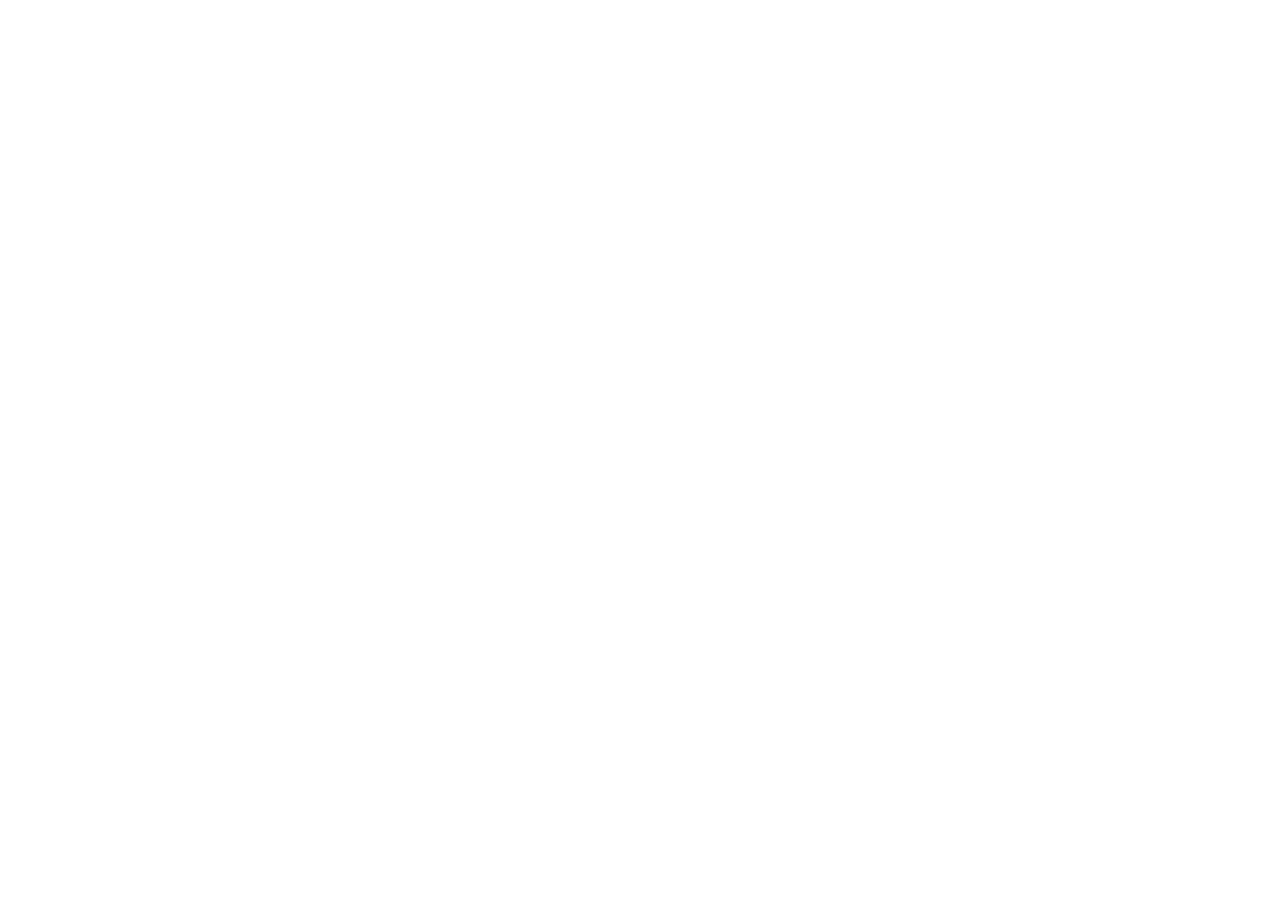
==== projects/Broadway/index.html @ 28307d85 "Broadway and Excursion" ====
<!DOCTYPE html>
<html>
<head>
  <title>Broadway<title>
    <link href="Broadway/resource/index.css" type="text/css" rel="stylesheet"/>
</head>
<body>
  <div id="home">
  <h1>Broadway Design</h1>
  <h6><a href="#home">Home</a></h6>
  <h6><a href="#process">Process</a></h6>
  <h6><a href=#work"">Work</a></h6>
  <h6><a href="#team">Team</a></h6>
  <h6><a href="#contact">contact/<a></h6>
  </div>
  <div ="process">
  <h2>Our Process</h2>
  <img src="https://s3.amazonaws.com/codecademy-content/programs/freelance-one/broadway/images/identify.svg"/>
  <h3>Identify</3>
    <p>We focus on the most important details.</p>
    <img src="https://s3.amazonaws.com/codecademy-content/programs/freelance-one/broadway/images/understand.svg"/>
  <h3>Understand</3>
    <p>We study our projects inside and out.</p>
    <img src="https://s3.amazonaws.com/codecademy-content/programs/freelance-one/broadway/images/execute.svg"/>
  <h3>Execute</3>
    <p>We put everything we have into our work.</p>
  </div>
  <h5 class="needsbackground">Designed in New York</h5>
  <div id="work">
  <h3>Portfolio</3>
    <p>Coming Soon</p>
  </div>
  <div id="team">
  <h3>Team</3>
    <p>We're Hiring!</p>
  </div>
  <div id="contact">
  <h3>Contact</h3>
    <p>Phone: (555)-555-5555</p>
    <p>E-mail: test@example.com</p>
    <p>Twitter: @test</p>
  </div>
  <div class="lalala">
    <h4>© Broadway 2017<h4><a class="link">Home</a><a class="link">About</a>Work<a class="link">Team</a><a class="link">Contact</a>
  </div>
</body>
</html>
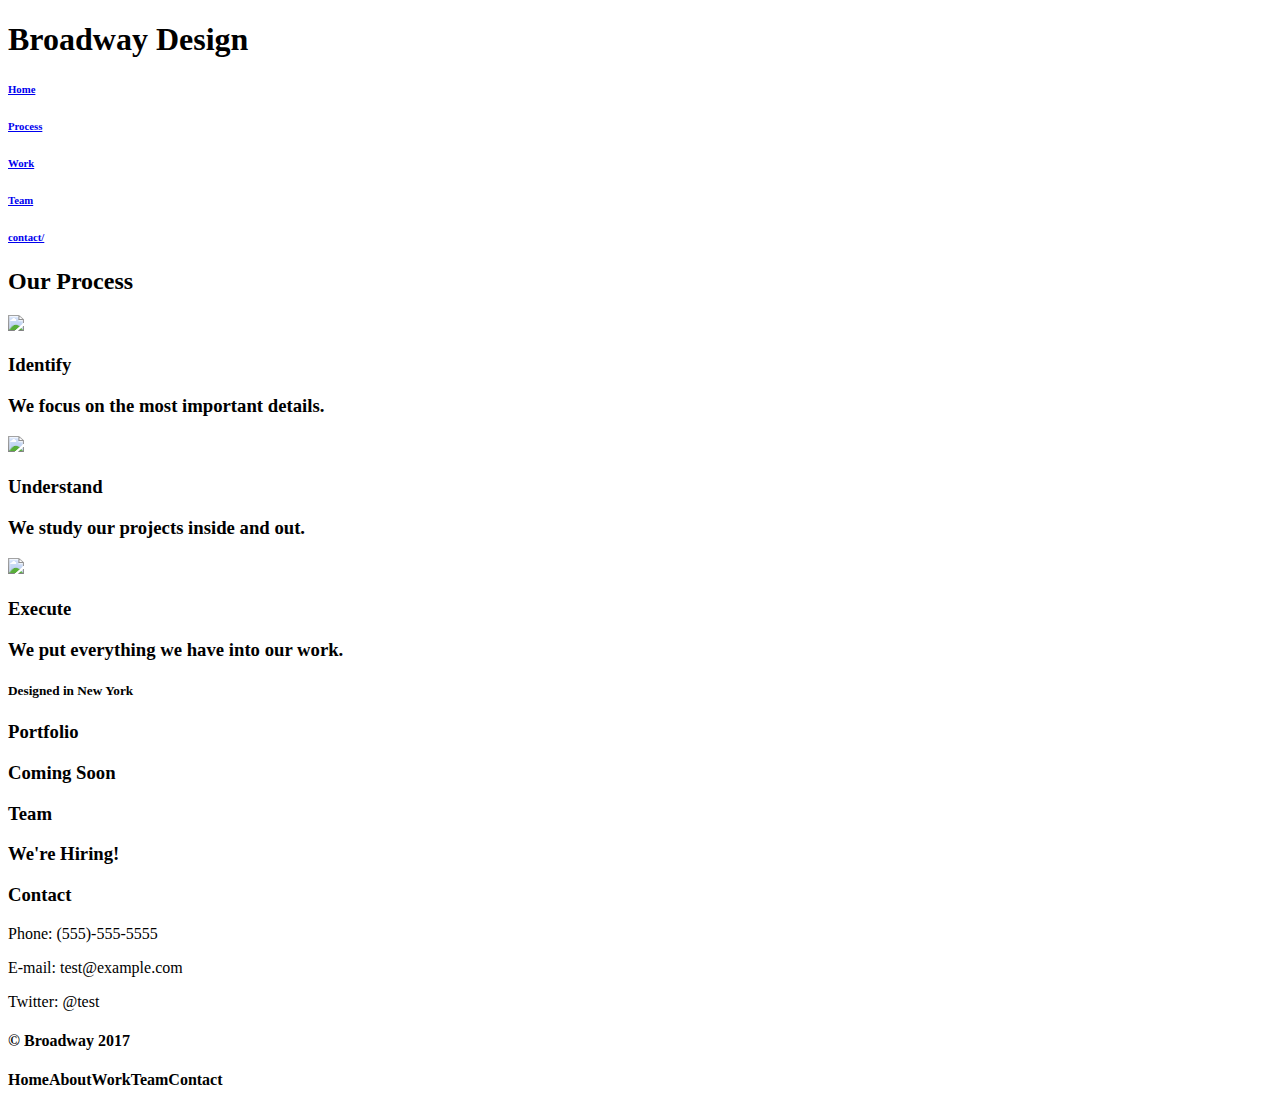
==== commit 97b0c342: "come on" ====
--- a/projects/Broadway/index.html
+++ b/projects/Broadway/index.html
@@ -1,9 +1,11 @@
 <!DOCTYPE html>
 <html>
+
 <head>
-  <title>Broadway<title>
-    <link href="Broadway/resource/index.css" type="text/css" rel="stylesheet"/>
+  <title>Broadway</title>
+    <link href="Broadway/resources/index.css" type="text/css" rel="stylesheet"/>
 </head>
+
 <body>
   <div id="home">
   <h1>Broadway Design</h1>
@@ -44,4 +46,5 @@
     <h4>© Broadway 2017<h4><a class="link">Home</a><a class="link">About</a>Work<a class="link">Team</a><a class="link">Contact</a>
   </div>
 </body>
+
 </html>
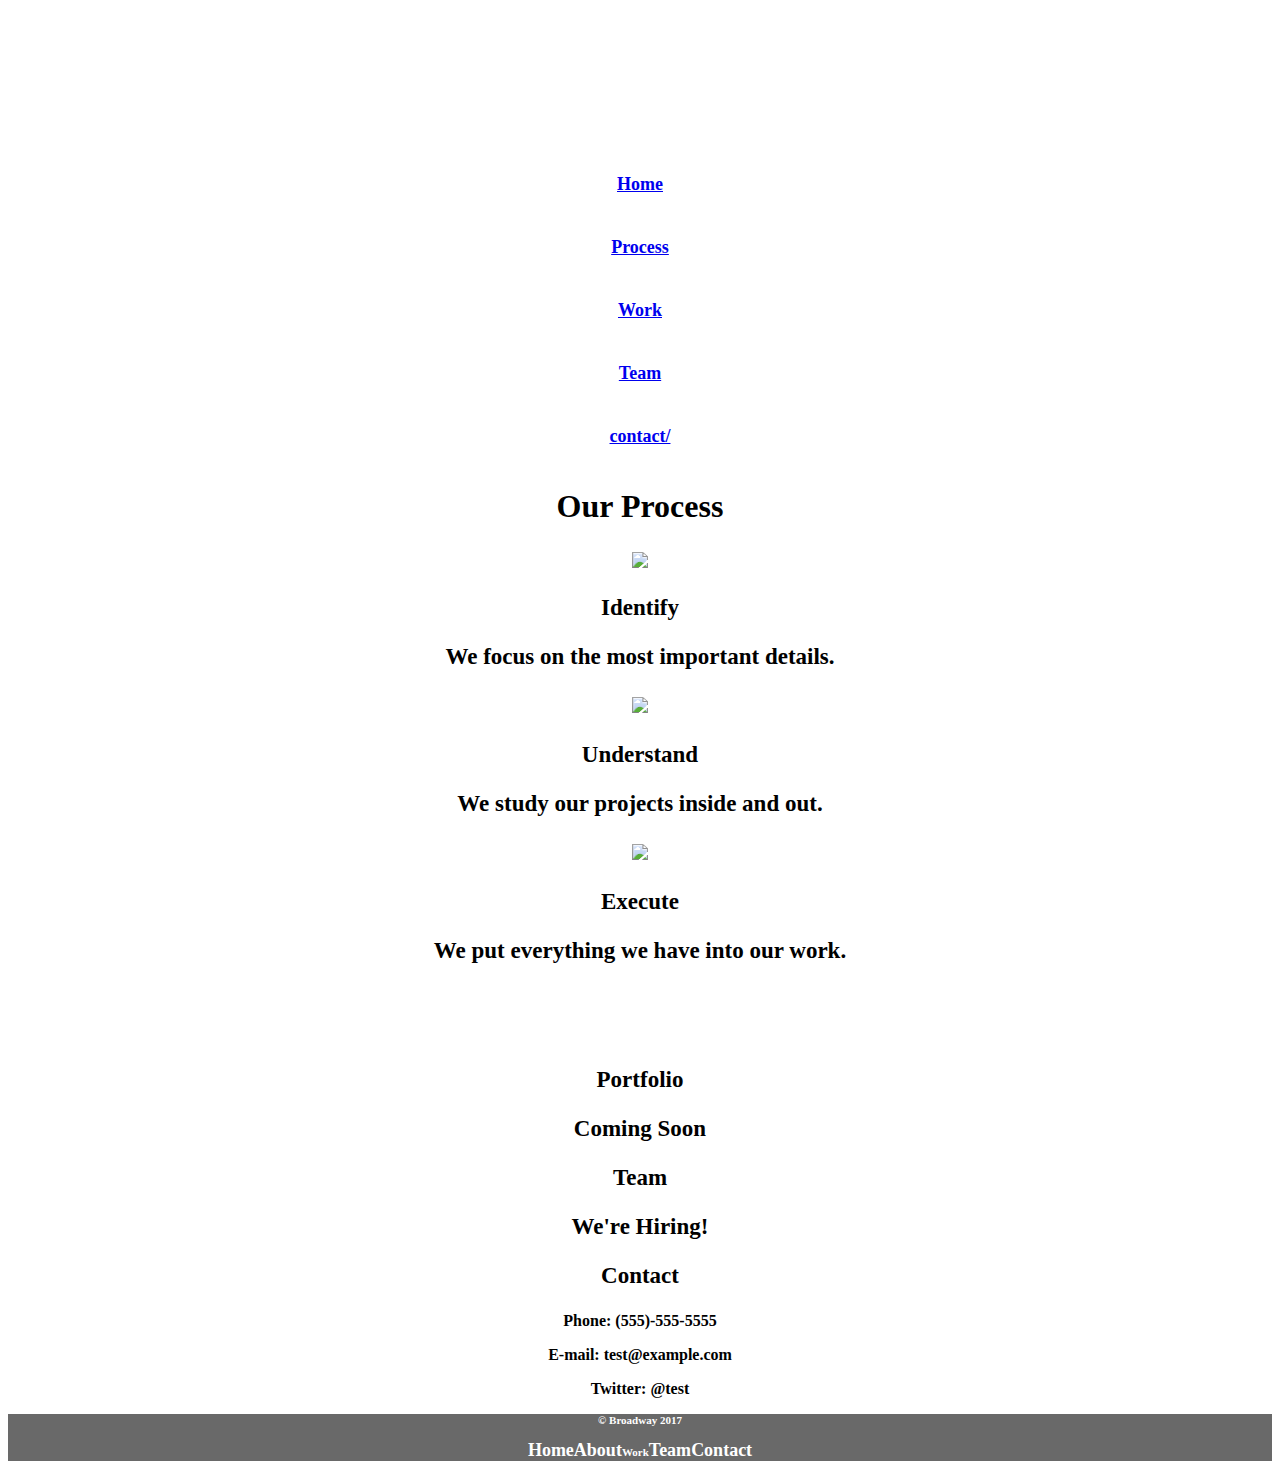
==== commit 4af65be0: "directories and missing / sign" ====
--- a/projects/Broadway/index.html
+++ b/projects/Broadway/index.html
@@ -3,7 +3,7 @@
 
 <head>
   <title>Broadway</title>
-    <link href="Broadway/resources/index.css" type="text/css" rel="stylesheet"/>
+    <link href="./resources/index.css" type="text/css" rel="stylesheet"/>
 </head>
 
 <body>
--- a/projects/Broadway/resources/index.css
+++ b/projects/Broadway/resources/index.css
@@ -0,0 +1,37 @@
+h1{
+font-size: 70px;
+color:white;
+}
+h2{
+  font-size: 32px;
+}
+h3{
+  font-size: 23px;
+}
+h4{
+  font-size: 11px;
+  color:white;
+}
+h5{
+  font-size: 23px;
+  color:white;
+}
+h6{
+  font-size: 18px;
+  color: white;
+}
+body{
+  text-align: center;
+  font-weight: bold;
+}
+#home,
+.needsbackground{
+  background-image:url('https://s3.amazonaws.com/codecademy-content/programs/freelance-one/broadway/images/the-flatiron-building.png')
+}
+.lalala{
+  background-color: dimgray;
+}
+.link{
+  font-size: 18px;
+  color: white;
+}
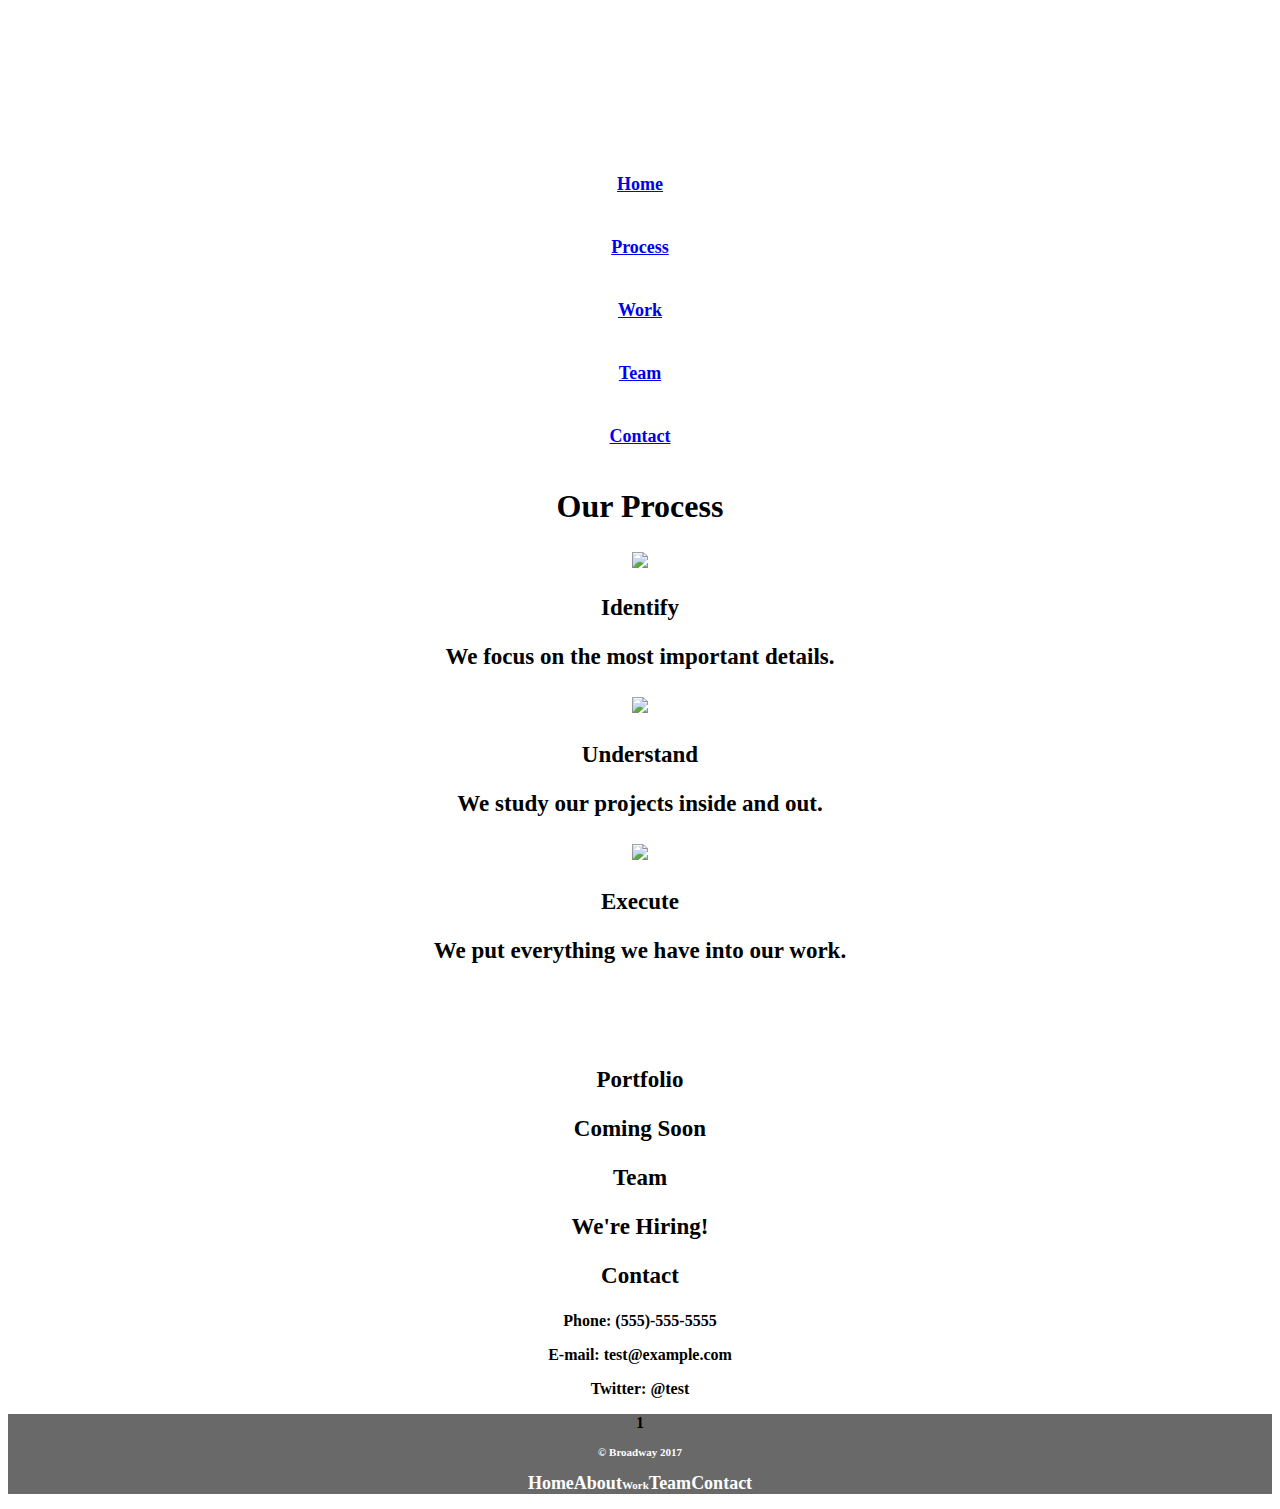
==== commit 246c9f3a: "final submition for excursion project" ====
--- a/projects/Broadway/index.html
+++ b/projects/Broadway/index.html
@@ -7,13 +7,13 @@
 </head>
 
 <body>
-  <div id="home">
+  <div class="home">
   <h1>Broadway Design</h1>
   <h6><a href="#home">Home</a></h6>
   <h6><a href="#process">Process</a></h6>
   <h6><a href=#work"">Work</a></h6>
   <h6><a href="#team">Team</a></h6>
-  <h6><a href="#contact">contact/<a></h6>
+  <h6><a href="#contact">Contact<a></h6>
   </div>
   <div ="process">
   <h2>Our Process</h2>
@@ -42,9 +42,7 @@
     <p>E-mail: test@example.com</p>
     <p>Twitter: @test</p>
   </div>
-  <div class="lalala">
+  <div class="lalala">  1
     <h4>© Broadway 2017<h4><a class="link">Home</a><a class="link">About</a>Work<a class="link">Team</a><a class="link">Contact</a>
   </div>
 </body>
-
-</html>
--- a/projects/Broadway/resources/index.css
+++ b/projects/Broadway/resources/index.css
@@ -24,7 +24,7 @@
   text-align: center;
   font-weight: bold;
 }
-#home,
+.home,
 .needsbackground{
   background-image:url('https://s3.amazonaws.com/codecademy-content/programs/freelance-one/broadway/images/the-flatiron-building.png')
 }
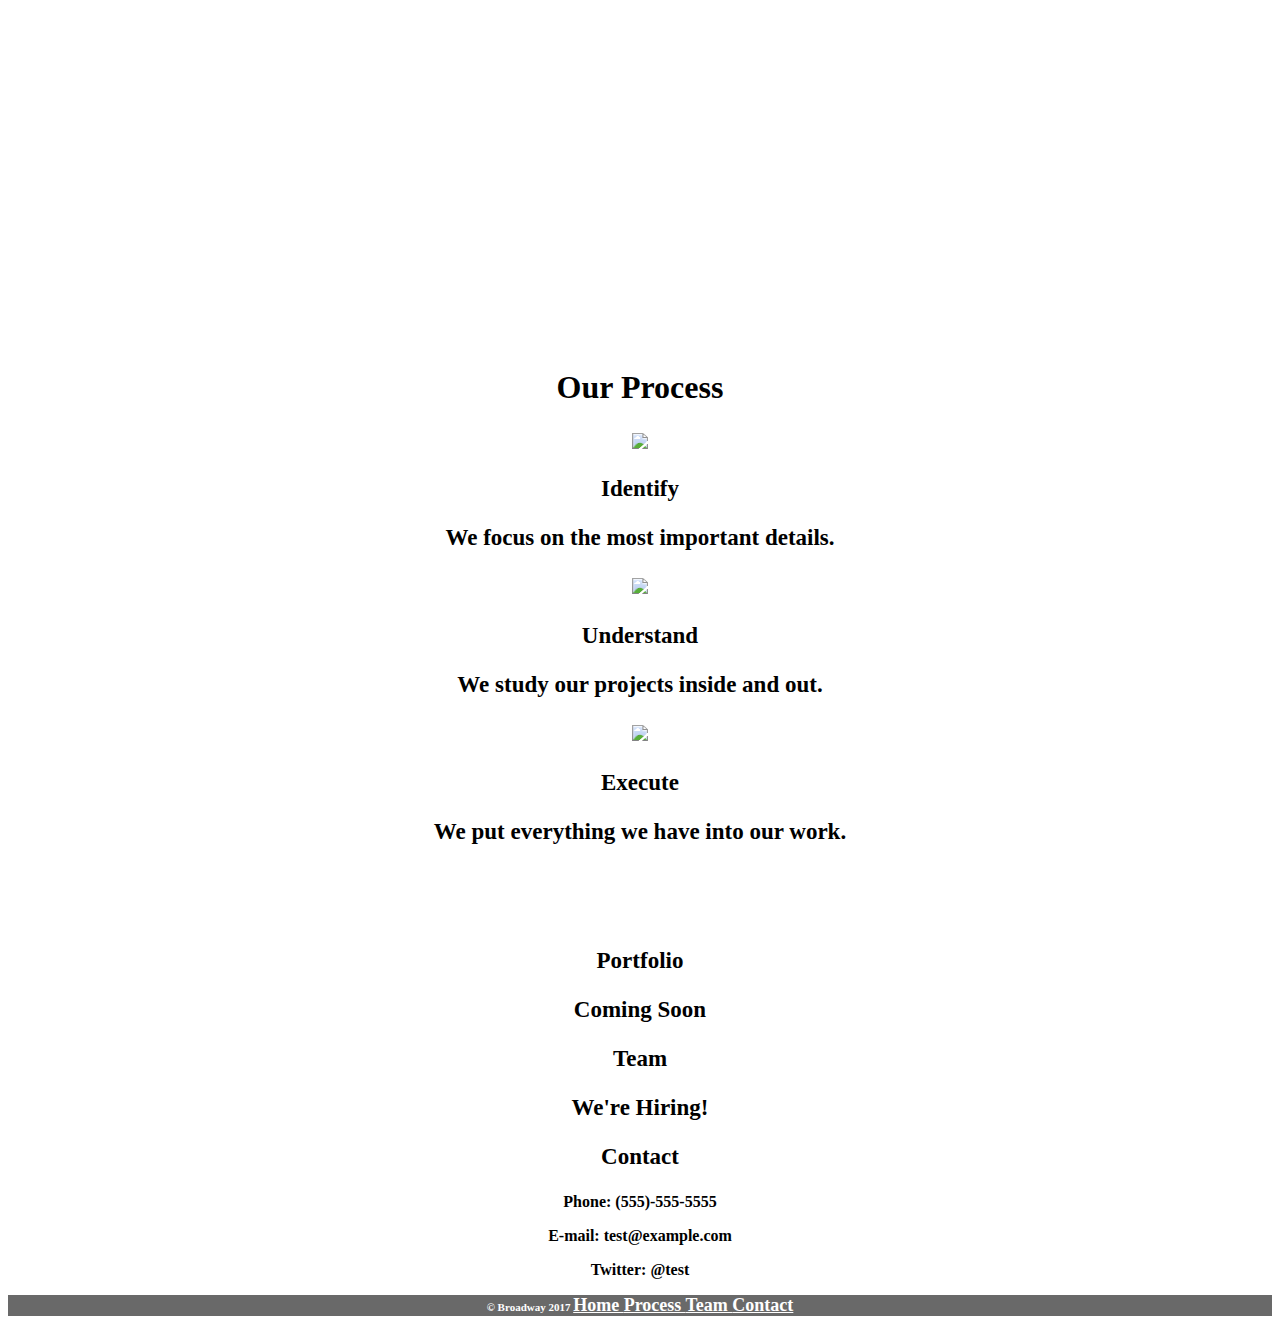
==== commit 3ab13503: "final submission for Broadway" ====
--- a/projects/Broadway/index.html
+++ b/projects/Broadway/index.html
@@ -3,17 +3,17 @@
 
 <head>
   <title>Broadway</title>
-    <link href="./resources/index.css" type="text/css" rel="stylesheet"/>
+    <link href="resources/index.css" type="text/css" rel="stylesheet"/>
 </head>
 
 <body>
   <div class="home">
   <h1>Broadway Design</h1>
-  <h6><a href="#home">Home</a></h6>
-  <h6><a href="#process">Process</a></h6>
-  <h6><a href=#work"">Work</a></h6>
-  <h6><a href="#team">Team</a></h6>
-  <h6><a href="#contact">Contact<a></h6>
+  <p><a href="#home" class="white">Home</a></p>
+  <p><a href="#process" class="white">Process</a></p>
+  <p><a href="#work" class="white">Work</a></p>
+  <p><a href="#team" class="white">Team</a></p>
+  <p><a href="#contact" class="white">Contact<a></p>
   </div>
   <div ="process">
   <h2>Our Process</h2>
@@ -42,7 +42,7 @@
     <p>E-mail: test@example.com</p>
     <p>Twitter: @test</p>
   </div>
-  <div class="lalala">  1
-    <h4>© Broadway 2017<h4><a class="link">Home</a><a class="link">About</a>Work<a class="link">Team</a><a class="link">Contact</a>
+  <div class="lalala">
+    <p class="small">© Broadway 2017 <a href="#home" class="white"> Home </a><a href="#process" class="white">Process </a><a href="#team" class="white">Team </a><a href="#contact" class="white">Contact <a></p>
   </div>
 </body>
--- a/projects/Broadway/resources/index.css
+++ b/projects/Broadway/resources/index.css
@@ -8,7 +8,7 @@
 h3{
   font-size: 23px;
 }
-h4{
+.small{
   font-size: 11px;
   color:white;
 }
@@ -16,7 +16,7 @@
   font-size: 23px;
   color:white;
 }
-h6{
+.white{
   font-size: 18px;
   color: white;
 }
@@ -26,7 +26,9 @@
 }
 .home,
 .needsbackground{
-  background-image:url('https://s3.amazonaws.com/codecademy-content/programs/freelance-one/broadway/images/the-flatiron-building.png')
+  background-image: url("https://s3.amazonaws.com/codecademy-content/programs/freelance-one/broadway/images/the-flatiron-building.png");
+  background-repeat: no-repeat;
+  background-position: center top;
 }
 .lalala{
   background-color: dimgray;
